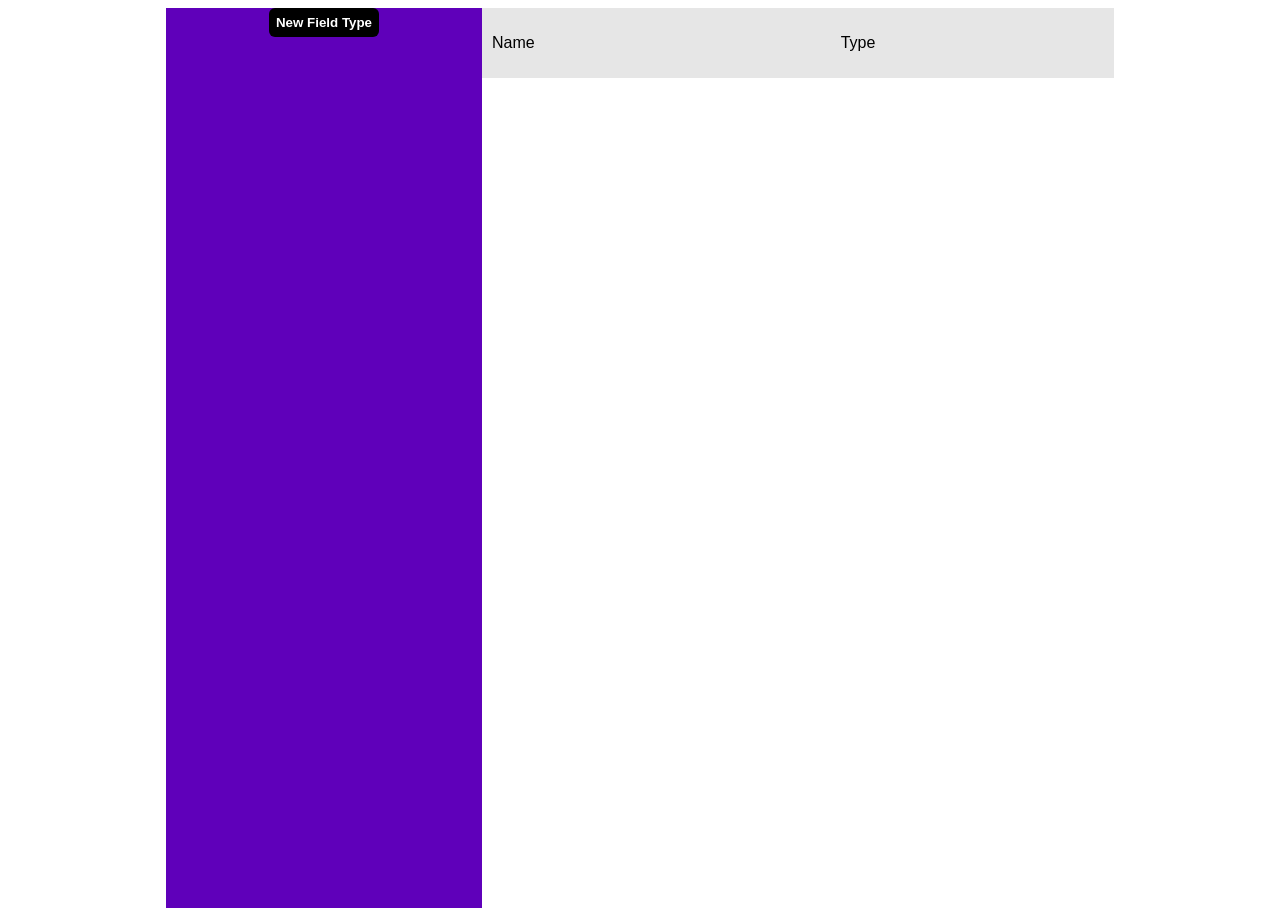
==== backend/templates/collection_types.html @ e0af2abd "feat: add field types Added endpoints, and an html page for field type creation and reading. WIP: Ad" ====
<!DOCTYPE html>
<html lang="en">
<head>
    <meta charset="UTF-8">
    <meta name="viewport" content="width=device-width, initial-scale=1.0">
    <title>Document</title>
    <!-- <link rel="stylesheet" href="style.css"> -->
</head>
<style>
    button{
        background-color: black;
        color:white;
        padding:7px;
        cursor:pointer;
        border:0;
        border-radius: 6px;
        font-weight:700;    
    }
    body{
        display: flex;
        justify-content: center;
        align-items: center;
        height:100vh;
        /* gap:25%; */
        font-family: Verdana, Geneva, Tahoma, sans-serif;
    }

#fields{
    width: 25%;
    height:100%;
    background-color: rgb(30, 30, 101);
    background-color: #5F00BA;
    /* background-color: #A09BE7; */
    color: white;
    /* display: flex; */
}

#fieldtype{
    cursor: pointer;
    padding: 2px;
    text-align: center;
    transition: 0.5s;
}

#fieldtype:hover{
    background-color: rgb(120, 100, 224);
}

#form{
    height:100%;
    width:50%;
    background-color: rgba(255, 255, 255, 0.759);
    /* display: flex; */
    /* justify-content: center;
    align-items: center; */
}

dialog {
    border: none;
    border-radius: 10px;
    padding: 24px;
    width: 40%;
    height: 80%;
    box-shadow: 0 4px 20px rgba(0,0,0,0.2);
}
dialog::backdrop { background: rgba(0,0,0,0.3); }
dialog h3 { margin-bottom: 12px; }
dialog input { display: block; width: 100%; padding: 8px; margin-bottom: 12px; border: 1px solid #ccc; border-radius: 6px; font-size: 14px; }
dialog button { padding: 6px 14px; border-radius: 6px; border: none; cursor: pointer; margin-right: 8px; }

#fieldModal{
    display: flex;
    flex-direction: column;
    gap:20px;
    height:100%;
}

#compDesign{
    display: flex;
    gap:25px;
    
    background-color: rgb(234, 228, 228);
}

#preview{
    height:80%;
    background-color: whitesmoke;
}

#table, #table-header{
    display: flex; padding:10px; gap:50%;
    
}

/* #table{
    flex-direction: column;
} */

#table-header{
    background-color: rgb(230, 230, 230);
}
</style>
<body>

    <div id="fields">
        <div style="display: flex; justify-content: center;">
            <button type="button" onclick="newField()">New Field Type</button>
        </div>
    </div>
    <div id="form">
        <!-- <select name="" id="">
            <option value="">Select Component</option>
            <option value="699998712d3a8a8ba237d663">text</option>
            <option value="699998e72d3a8a8ba237d664">media</option>
        </select> -->
        <!-- <button type="button" onclick="submit()">submit</button> -->
         <dialog id="createField">
             <div id="fieldModal">
                <h3>New Field Type</h3>
                <input type="text" id="field-title" placeholder="Field type name" />
                <div id="compList">
    
                </div>
                <div id="preview">
                    <div id="table-header">
                        <p>Name</p>
                        <p>Type</p>
                    </div>
                </div>
                <div id="buttons" style="position:relative; bottom:2%;">
                    <button onclick="closeModal()">Cancel</button>
                    <button onclick="createField()">Create</button>
                </div>
            </div>
        </dialog>
        <div id="components">
            <div id="table-header">
                <p>Name</p>
                <p>Type</p>
            </div>
            <div id="compTable" style="display: flex; flex-direction: column;"></div>
        </div>
    </div>
    <script>
        let title=""
        const fields= document.getElementById("fields")



        function closeModal(){
            document.querySelector("#preview #table").innerHTML=""
            newComps=[]
            document.getElementById('createField').close()
        }
        
        async function compList(){
            const resp=await fetch("/get-components/")
            const compList= await resp.json()
            const hi=compList.message
            console.log(compList)
            console.log(hi)
            let output=[]
            for(i of hi){
                output+=`<button id="comp" value=${i._id}>${i.name}</button>`
            }
            document.getElementById("compList").innerHTML=output
        }

        function newField(){
            document.getElementById("createField").showModal()
            compList()
        }
        async function createField(){
            const fieldName = document.getElementById("field-title").value
            title=fieldName
            const resp = await fetch("/fieldtypes", {
                method: "POST",
                headers: { "Content-Type": "application/json" },
                body: JSON.stringify({ title: fieldName, components: newComps })
            })
            const data = await resp.json()
            const ele= document.createElement("div")
            ele.id="fieldtype"
            ele.textContent=fieldName
            ele.value=data.id
            ele.onclick= async (e)=>{await main(e.target.value)}
            fields.appendChild(ele)
            document.getElementById('createField').close()
        }
        newComps=[]
        const componentsTable = document.querySelector("#compTable")
        async function main(fieldId){
            try{
                let fieldType= await fetch(`/fieldtypes/${fieldId}`)
                fieldType= await fieldType.json()
                let output="" //this string is appended as innerHTML of the components div, to make populating data easier
                for(i of fieldType.field["components"]){
                    // components=await fieldType["components"].map(fetchComponent)
                    let comp= await fetch(`/get-components/${i}`)
                    comp= await comp.json()
                    // const ele= document.createElement("h1")
                    // ele.textContent=comp.message.name
                    // components.appendChild(ele)
                    output+= `<div style="display:flex; padding:10px; gap:50%;"><p>${comp.message.name}</p><p>${comp.message.type}</p></div>`
                    console.log(output)
                }
                componentsTable.innerHTML=output

            }
            catch(err){
                console.log("error", err)
            }
        }



        function submit(){
            console.log("yooo")
            fetch("/fieldtypes", {
                method: "POST",
                headers: { "Content-Type": "application/json" },
                body: JSON.stringify({
                    "title": title,
                    "components": newComps
                })
            })
        }

        
        // function to populate with all field types
        async function populate(){
            try{
                let resp= await fetch(`/field-types/`)
            fieldTypes= await resp.json()
            // const components=[]
            for(i of fieldTypes.field){
                const ele= document.createElement("div")
                ele.id="fieldtype"
                ele.textContent=i.title
                ele.value=`${i._id}`
                ele.onclick= async (e)=>{await main(e.target.value)}
                fields.appendChild(ele)
            }
        }
        catch(err){
            console.log("error", err)
        }
    }
// main()
populate()


    // const options = document.querySelector("select")

    // options.addEventListener("change", async (e) => {
    //     const val = e.target.value
    //     let comp= await fetch(`/get-components/${val}`)
    //     comp= await comp.json()
    //     newComps.push(val)
    //     console.log("fields: ",newComps)
    //     const ele = document.createElement("div")
    //     const name= document.createElement("p")
    //     name.textContent=comp.message.name
    //     const id=document.createElement("p")
    //     id.textContent=comp.message.type
    //     ele.id="compDesign"
    //     // ele.textContent = val
    //     ele.append(name,id)
    //     document.getElementById("form").appendChild(ele)
    // })


    const options = document.querySelector("#compList")

    options.addEventListener("click", async (e) => {
        const val = e.target.value
        let comp= await fetch(`/get-components/${val}`)
        comp= await comp.json()
        console.log(comp)
        newComps.push(val)
        console.log("fields: ",newComps)
        const ele = document.createElement("div")
        const name= document.createElement("p")
        name.textContent=comp.message.name
        const id=document.createElement("p")
        id.textContent=comp.message.type
        ele.id="table"
        // ele.textContent = val
        ele.append(name,id)
        document.getElementById("preview").appendChild(ele)
    })
        
    </script>
    
</body>
</html>
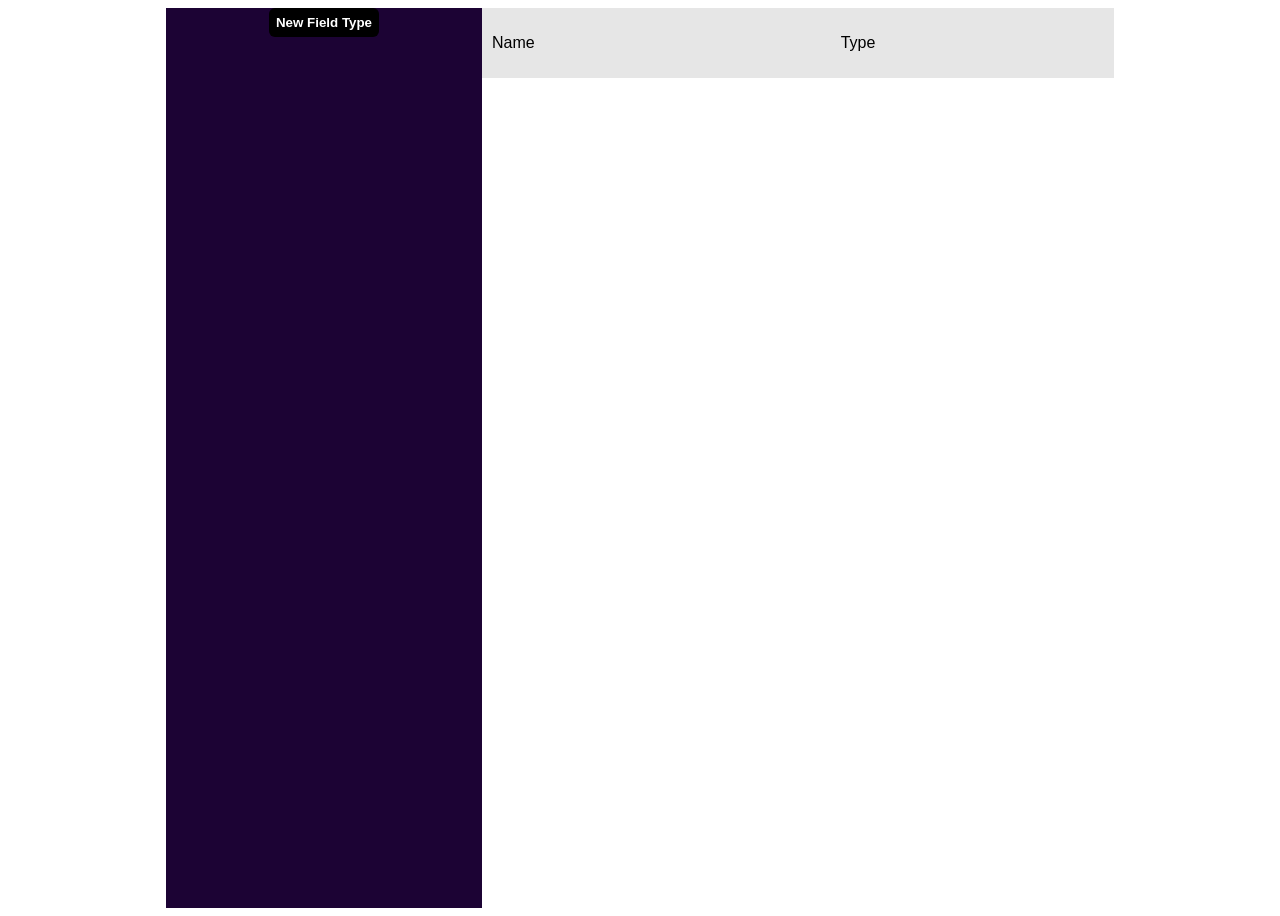
==== commit 08afbfb5: "feat: add all static pages" ====
--- a/backend/templates/collection_types.html
+++ b/backend/templates/collection_types.html
@@ -4,7 +4,6 @@
     <meta charset="UTF-8">
     <meta name="viewport" content="width=device-width, initial-scale=1.0">
     <title>Document</title>
-    <!-- <link rel="stylesheet" href="style.css"> -->
 </head>
 <style>
     button{
@@ -21,18 +20,15 @@
         justify-content: center;
         align-items: center;
         height:100vh;
-        /* gap:25%; */
         font-family: Verdana, Geneva, Tahoma, sans-serif;
     }
 
 #fields{
     width: 25%;
     height:100%;
-    background-color: rgb(30, 30, 101);
-    background-color: #5F00BA;
-    /* background-color: #A09BE7; */
+    background-color: #1c0334;
+    
     color: white;
-    /* display: flex; */
 }
 
 #fieldtype{
@@ -42,17 +38,13 @@
     transition: 0.5s;
 }
 
-#fieldtype:hover{
-    background-color: rgb(120, 100, 224);
+#fieldtype:hover{background-color: #32065c;
 }
 
 #form{
     height:100%;
     width:50%;
     background-color: rgba(255, 255, 255, 0.759);
-    /* display: flex; */
-    /* justify-content: center;
-    align-items: center; */
 }
 
 dialog {
@@ -92,10 +84,6 @@
     
 }
 
-/* #table{
-    flex-direction: column;
-} */
-
 #table-header{
     background-color: rgb(230, 230, 230);
 }
@@ -108,12 +96,7 @@
         </div>
     </div>
     <div id="form">
-        <!-- <select name="" id="">
-            <option value="">Select Component</option>
-            <option value="699998712d3a8a8ba237d663">text</option>
-            <option value="699998e72d3a8a8ba237d664">media</option>
-        </select> -->
-        <!-- <button type="button" onclick="submit()">submit</button> -->
+        
          <dialog id="createField">
              <div id="fieldModal">
                 <h3>New Field Type</h3>
@@ -145,8 +128,6 @@
         let title=""
         const fields= document.getElementById("fields")
 
-
-
         function closeModal(){
             document.querySelector("#preview #table").innerHTML=""
             newComps=[]
@@ -156,11 +137,11 @@
         async function compList(){
             const resp=await fetch("/get-components/")
             const compList= await resp.json()
-            const hi=compList.message
+            const comps=compList.message
             console.log(compList)
-            console.log(hi)
+            console.log(comps)
             let output=[]
-            for(i of hi){
+            for(i of comps){
                 output+=`<button id="comp" value=${i._id}>${i.name}</button>`
             }
             document.getElementById("compList").innerHTML=output
@@ -191,17 +172,14 @@
         const componentsTable = document.querySelector("#compTable")
         async function main(fieldId){
             try{
-                let fieldType= await fetch(`/fieldtypes/${fieldId}`)
+                let fieldType= await fetch(`http://localhost:8000/fieldtypes/${fieldId}`)
                 fieldType= await fieldType.json()
                 let output="" //this string is appended as innerHTML of the components div, to make populating data easier
                 for(i of fieldType.field["components"]){
-                    // components=await fieldType["components"].map(fetchComponent)
-                    let comp= await fetch(`/get-components/${i}`)
+                    let comp= await fetch(`http://localhost:8000/get-components/${i}`)
                     comp= await comp.json()
-                    // const ele= document.createElement("h1")
-                    // ele.textContent=comp.message.name
-                    // components.appendChild(ele)
-                    output+= `<div style="display:flex; padding:10px; gap:50%;"><p>${comp.message.name}</p><p>${comp.message.type}</p></div>`
+                    
+                    output+= `<div style="display:flex; padding:10px; gap:50%;"><p style="width:50px;">${comp.message.name}</p><p>${comp.message.type}</p></div>`
                     console.log(output)
                 }
                 componentsTable.innerHTML=output
@@ -230,7 +208,7 @@
         // function to populate with all field types
         async function populate(){
             try{
-                let resp= await fetch(`/field-types/`)
+                let resp= await fetch(`http://localhost:8000/field-types/`)
             fieldTypes= await resp.json()
             // const components=[]
             for(i of fieldTypes.field){
@@ -246,49 +224,27 @@
             console.log("error", err)
         }
     }
-// main()
-populate()
-
-
-    // const options = document.querySelector("select")
-
-    // options.addEventListener("change", async (e) => {
-    //     const val = e.target.value
-    //     let comp= await fetch(`/get-components/${val}`)
-    //     comp= await comp.json()
-    //     newComps.push(val)
-    //     console.log("fields: ",newComps)
-    //     const ele = document.createElement("div")
-    //     const name= document.createElement("p")
-    //     name.textContent=comp.message.name
-    //     const id=document.createElement("p")
-    //     id.textContent=comp.message.type
-    //     ele.id="compDesign"
-    //     // ele.textContent = val
-    //     ele.append(name,id)
-    //     document.getElementById("form").appendChild(ele)
-    // })
-
-
-    const options = document.querySelector("#compList")
-
-    options.addEventListener("click", async (e) => {
-        const val = e.target.value
-        let comp= await fetch(`/get-components/${val}`)
-        comp= await comp.json()
-        console.log(comp)
-        newComps.push(val)
-        console.log("fields: ",newComps)
-        const ele = document.createElement("div")
-        const name= document.createElement("p")
-        name.textContent=comp.message.name
-        const id=document.createElement("p")
-        id.textContent=comp.message.type
-        ele.id="table"
-        // ele.textContent = val
-        ele.append(name,id)
-        document.getElementById("preview").appendChild(ele)
-    })
+        populate()
+
+        const options = document.querySelector("#compList")
+
+        options.addEventListener("click", async (e) => {
+            const val = e.target.value
+            let comp= await fetch(`http://localhost:8000/get-components/${val}`)
+            comp= await comp.json()
+            console.log(comp)
+            newComps.push(val)
+            console.log("fields: ",newComps)
+            const ele = document.createElement("div")
+            const name= document.createElement("p")
+            name.style="width:50px;"
+            name.textContent=comp.message.name
+            const id=document.createElement("p")
+            id.textContent=comp.message.type
+            ele.id="table"
+            ele.append(name,id)
+            document.getElementById("preview").appendChild(ele)
+        })
         
     </script>
     
